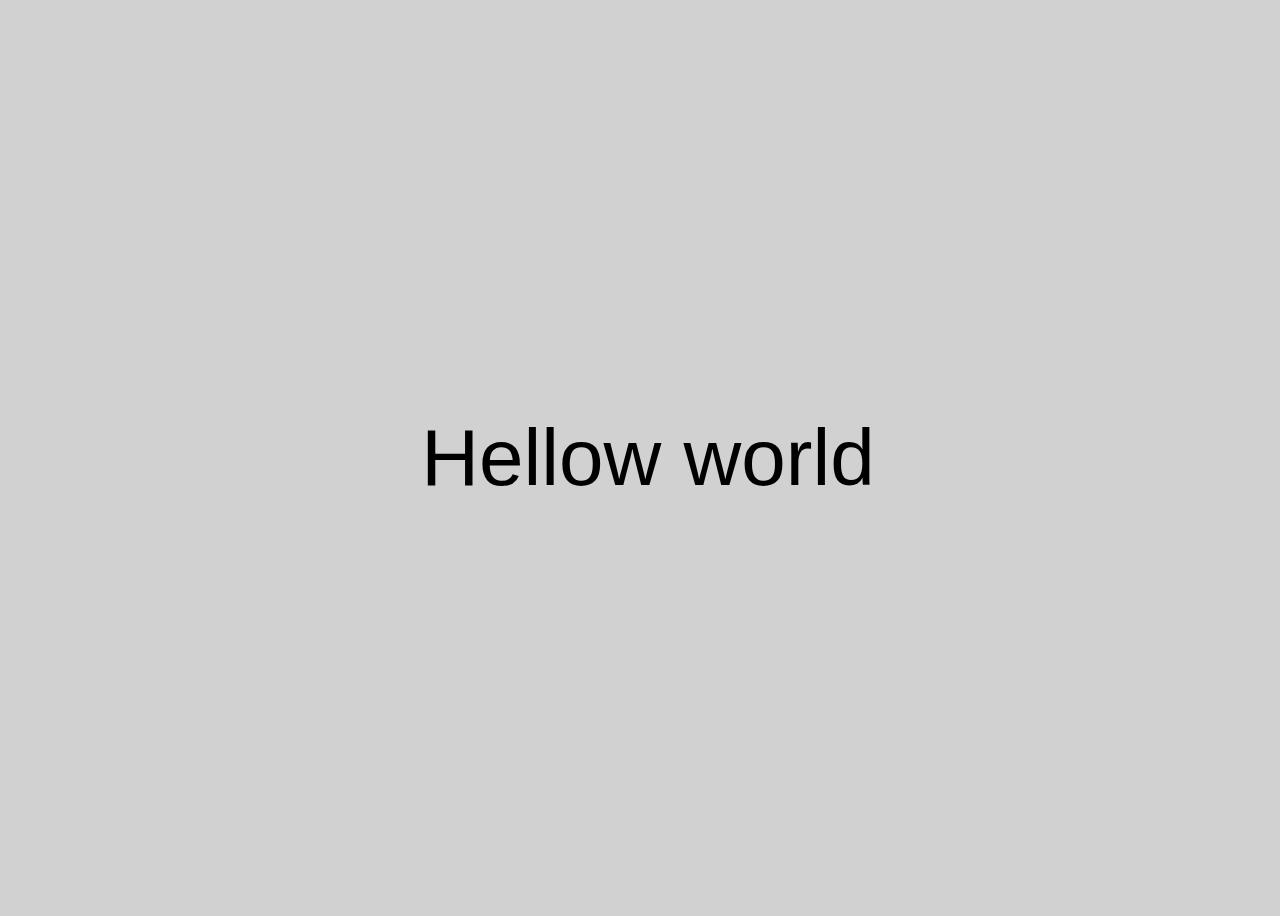
==== index.html @ 8cdf0ec5 "Add files via upload" ====
<!DOCTYPE html>
<html lang="en">

<head>
  <meta charset="UTF-8">
  <meta name="viewport" content="width=device-width, initial-scale=1.0">
  <title>Pokemon WebApp</title>

  <link rel="stylesheet" href="styles.css">
</head>

<body>
  <span>Hellow world</span>

</body>

</html>
---- styles.css ----
body {
  background-color: rgb(209, 209, 209);
  display: flex;
  height: 100vh;
  width: 100vw;
  justify-content: center;
  align-items: center;
  font-family: Arial, Helvetica, sans-serif;
}

span {
  font-size: 5rem;
}
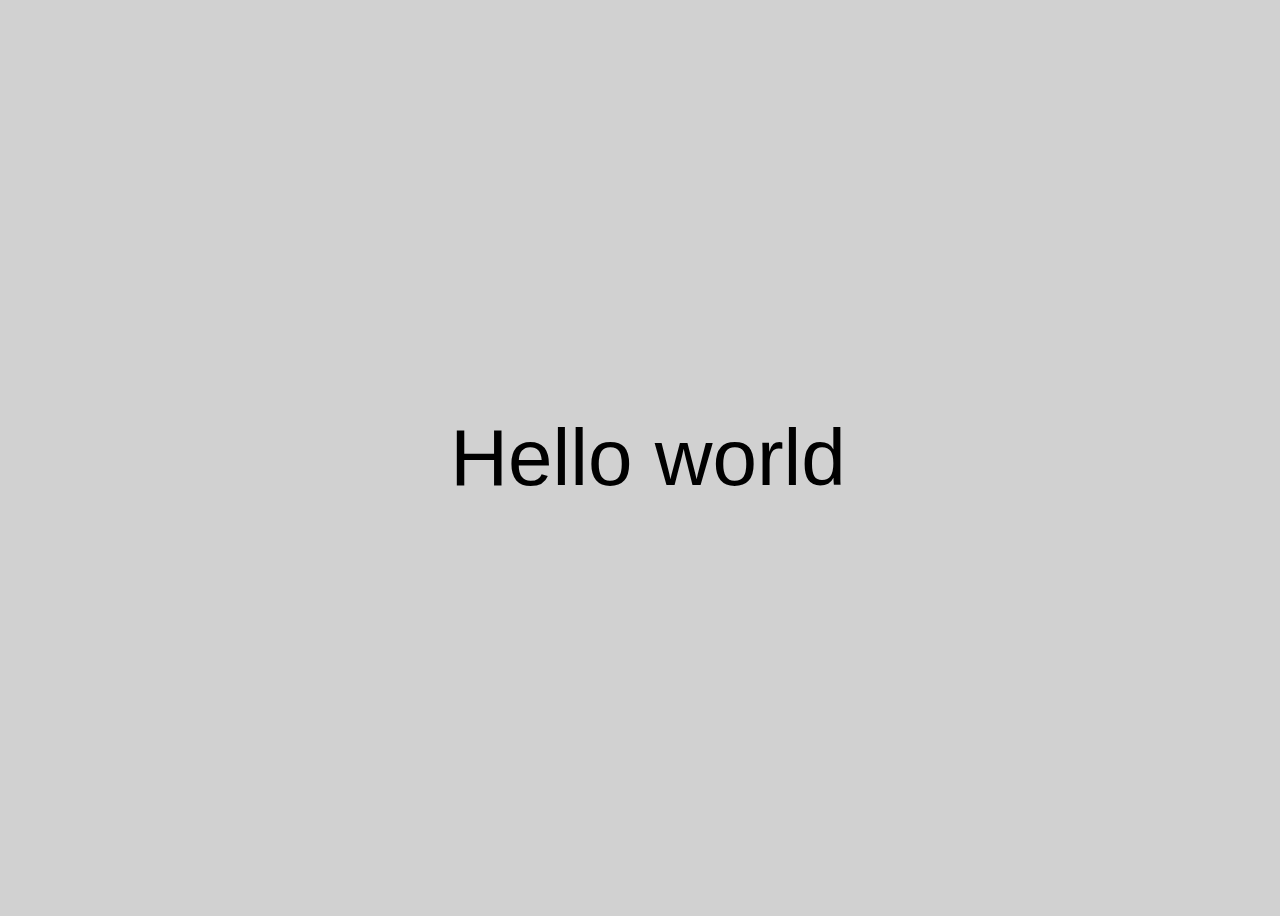
==== commit 7a27cec4: "Update index.html" ====
--- a/index.html
+++ b/index.html
@@ -6,12 +6,12 @@
   <meta name="viewport" content="width=device-width, initial-scale=1.0">
   <title>Pokemon WebApp</title>
 
-  <link rel="stylesheet" href="styles.css">
+  <link rel="stylesheet" href="./styles.css">
 </head>
 
 <body>
-  <span>Hellow world</span>
+  <span>Hello world</span>
 
 </body>
 
-</html>+</html>
